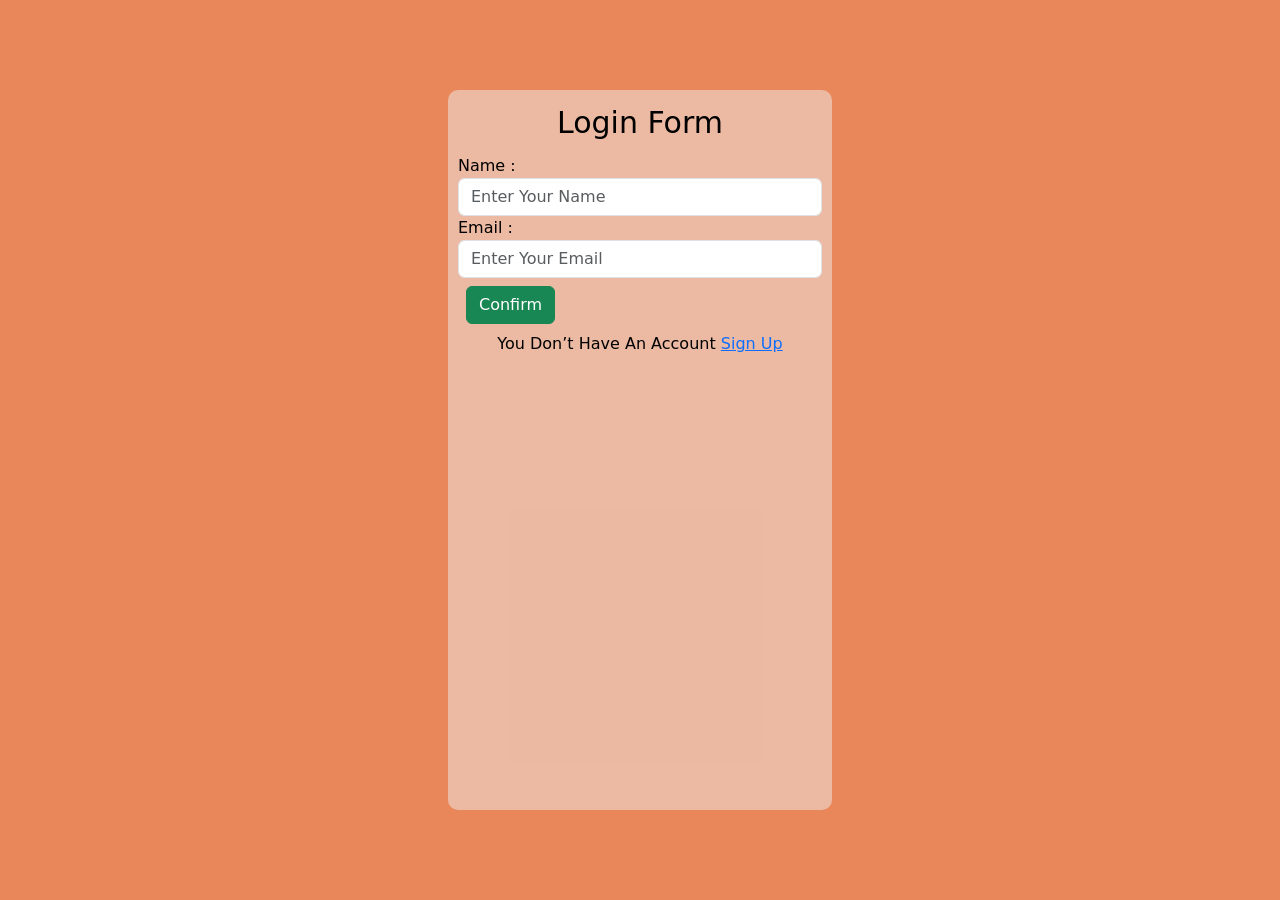
==== form.html @ a29ad8d4 "new" ====
<!DOCTYPE html>
<html lang="en">
<head>
    <meta charset="UTF-8">
    <meta name="viewport" content="width=device-width, initial-scale=1.0">
    <link rel="stylesheet" href="https://cdnjs.cloudflare.com/ajax/libs/font-awesome/6.4.2/css/all.min.css" integrity="sha512-z3gLpd7yknf1YoNbCzqRKc4qyor8gaKU1qmn+CShxbuBusANI9QpRohGBreCFkKxLhei6S9CQXFEbbKuqLg0DA==" crossorigin="anonymous" referrerpolicy="no-referrer" />
  <link href="https://cdn.jsdelivr.net/npm/bootstrap@5.3.8/dist/css/bootstrap.min.css" rel="stylesheet" integrity="sha384-sRIl4kxILFvY47J16cr9ZwB07vP4J8+LH7qKQnuqkuIAvNWLzeN8tE5YBujZqJLB" crossorigin="anonymous">
  <!-- <link rel="stylesheet" href="style.css"> -->
  <link rel="stylesheet" href="form.css">
    <title>Document</title>
</head>
<body>
    
    <div class="container-form">
        <div class="form-group">
       <h3 class="log-form text-center" data-en="Login form " data-ar="نموذج تسجيل الدخول">Login form</h3> 
 <label data-en="Name :" data-ar="الاسم :">Name :</label>
 <input   required id="name" placeholder="Enter your name" type="text" class="form-control" data-en-placeholder="Enter your name" data-ar-placeholder="أدخل اسمك">
  
  <span class="sp" data-en="Invalid inputs" data-ar="بيانات غير صحيحة">Invalid inputs</span>
      
  <div>
 <label data-en="Email :" data-ar="البريد الإلكتروني :">Email :</label>
 <input required id="email" placeholder="Enter your email" class="form-control" type="email" data-en-placeholder="Enter your email" data-ar-placeholder="أدخل بريدك الإلكتروني">
  </div>
  <span class="sp" data-en="Invalid inputs" data-ar="بيانات غير صحيحة">Invalid inputs</span>
  <div>
  <button class="btn btn-success" id="button" type="button" data-en="Confirm" data-ar="تأكيد">Confirm</button>
  </div>
   <p class="text-center">you don’t have an account <a id="register" href="">sign up</a></p>
   </div>
    </div>
    <script src="https://cdn.jsdelivr.net/npm/bootstrap@5.3.8/dist/js/bootstrap.bundle.min.js"></script>
<script src="index.js"></script>
<script src="JS/lang-toggle.js"></script>
<script src="JS/return-top.js"></script>
</body>
</html>
---- style.css ----
/* =========================================================
   NAVBAR SECTION
   Sticky top navigation bar with brand logo and nav links.
========================================================= */
/* start styles for the navigation bar */
@import url('https://fonts.googleapis.com/css2?family=Outfit:wght@100..900&display=swap');body {
    font-family: 'Outfit', sans-serif;
}
body {
    font-family: 'Outfit', sans-serif;
    padding-top: 76px; 

}
.navbar {
    background-color: #E77B49;
    padding: 0.8rem 1.5rem;
    transition: background-color 0.3s ease;
    border-radius: 5px solid black;
}
.navbar-brand {
    font-size: 1.8rem;
    font-weight: 700;
    color: #fff;
    text-decoration: none;
    transition: color 0.3s ease ,transform 0.3s ease;
}
.navbar-brand :hover {
    color:#08797dd0;
    transform: scale(1.05);
}
.navbar-nav .nav-link {
    color: #fff;
    font-size: 1.05rem;
    margin: 0 0.6rem;
    position: relative;
    transition: color 0.3s ease, transform 0.3s ease;
}
.navbar-nav .nav-link::after {
    content: '';
    position: absolute;
    left: 0;
    bottom: -4px;
    width: 0%;
    height: 2px;
    background-color:#08797dd0;
    transition: width 0.3s ease;
}
.navbar-nav .nav-link:hover {
    color: #08797dd0;
}
.navbar-nav .nav-link:hover::after {
    width: 100%;
}
.navbar-nav .nav-link.disabled {
    opacity: 0.5;
}
/* end styles for the navigation bar */
/* start styles for the navigation bar لما اوصل للسكشن يغير لون*/
.navbar-nav .nav-link:hover,
.navbar-nav .nav-link.active {
    color: #08797dd0;
}
.navbar-nav .nav-link:hover::after,
.navbar-nav .nav-link.active::after {
    width: 100%;
}
/* end styles for the navigation bar لما اوصل للسكشن يغير لون*/
@media (max-width: 991.98px) {
    .navbar-collapse {
        background-color: #C08C5D;
        padding: 1rem 0;
        margin-top: 0.5rem;
        border-radius: 8px;
    }
    .navbar-nav .nav-link {
        padding: 0.5rem 1rem;
        display:inline-block ;
        width: 40%;
    }
}

/* ===================== END NAVBAR SECTION ===================== */


/* =========================================================
   HERO SECTION
   Top banner with heading, subtext, background image, and search box.
========================================================= */

.hero-section {
    position: relative;
    background-image: url('images/hero/newbg.jpeg');
    background-size: cover;
    background-position: center 76px;
    background-repeat: no-repeat;
    background-attachment: fixed; 
    height: 100vh;
    min-height: 500px;
    display: flex;
    flex-direction: column;
    align-items: center;
    justify-content: center;
    text-align: center;
}

.hero-section::before {
  content: "";
  position: absolute;
  top: 0;
  left: 0;
  bottom: 0;
  width: 100%;
  height: 100%;
  background: rgba(0, 0, 0, 0.3);
  z-index: 1;

}
.hero-section .hero-content {
  position: relative;
  z-index: 2;
}
/* محتوى الـ Hero */
.hero-content {
    max-width: 800px;
    width: 100%;
    margin-top: 100px;
}

/* heading part */
.hero-content h1 {
    font-size: 50px;
    color: #000;
    margin-bottom: 20px;
    line-height: 1.2;
}
/* pargraph part */
.hero-content p {
    font-size: 20px;
    color: #000;
    margin-bottom: 30px;
    line-height: 1.7;
}
/* search part*/
.search-box {
    display: flex;
    max-width: 600px;
    width: 100%;
    margin: 0 auto 20px;
    background: white;
    border-radius: 10px;
    overflow: hidden;
    border: 1px solid #ddd;
}
.search-box input {
    flex: 1;
    border: none;
    outline: none;
    padding: 15px;
    font-size: 16px;
    text-align: left;
}
.search-box button {    
    border: none;
    padding: 0 25px;
    cursor: pointer;
    font-size: 16px;
    background-color: #E77B49;
    color: white;
   
}
.order-btn {
    padding: 150px 25px;
    border: none;
    border-radius: 5px;
    cursor: pointer;
    font-size: 20px;
    background-color: #490c0c;
    color: green;
}
/* التصميم المتجاوب (Responsive) */
@media (max-width: 768px) {
    .hero-content h1 {
        font-size: 32px;
    }
    .hero-content p {
        font-size: 16px;
    }
    .search-box {
        flex-direction: column;
    }
    .search-box button {
        padding: 15px;
    }
}

/* ===================== END HERO SECTION ===================== */


/* =========================================================
   STORES SECTION
   Grid of store cards (logo, name, rating, delivery time).
========================================================= */
/* Stores Section */
.stores-section {
    background-color: #f8f9fa;
}

.stores-section h2 {
    font-weight: bold;
    color: #222;
}

.store-card {
    border: 1px solid #eef0f2;
    border-radius: 15px;
    overflow: hidden;
    cursor: pointer;
    transition: 0.3s;
    box-shadow: 0 4px 12px rgba(0, 0, 0, 0.08);
}

.store-card:hover {
    transform: translateY(-5px);
    box-shadow: 0 8px 20px rgba(0, 0, 0, 0.15);
}

.store-img {
    width: 100%;
    height: 180px;
    object-fit: contain;
    background-color: #fafafa;
    padding: 12px;
}

.store-card .card-body {
    padding: 20px;
    display: flex;
    flex-direction: column;
    justify-content: space-between;
}

.store-card .card-title {
    font-weight: bold;
    margin-bottom: 8px;
    white-space: nowrap;
    overflow: hidden;
    text-overflow: ellipsis;
}

.store-info {
    display: flex;
    justify-content: space-between;
    align-items: center;
    font-size: 14px;
    margin-top: 15px;
    white-space: nowrap;
}

/* ===================== END STORES SECTION ===================== */


/* =========================================================
   PRODUCTS SECTION
   "Best Sellers" catalog grid — notebooks, colors, pencils —
   with card layout, image, title, description, and buy button.
========================================================= */

.best-sellers {
    background-color: #ffffff;
}

.best-sellers h2 {
    font-weight: bold;
    color: #222;
}

.product-card {
    border: 1px solid #e0e0e0;
    border-radius: 12px;
    overflow: hidden;
    box-shadow: 0 2px 8px rgba(0,0,0,0.05);
    transition: transform 0.2s ease, box-shadow 0.2s ease;
}
.product-card:hover {
    transform: translateY(-3px);
    box-shadow: 0 6px 16px rgba(0,0,0,0.1);
}
.product-img-wrapper {
    height: 140px;
    width: 100%;
    display: flex;
    align-items: center;
    justify-content: center;
    padding: 15px;
    background-color: #ffffff;
}
.product-img-wrapper img {
    max-height: 100%;
    max-width: 100%;
    object-fit: contain;
}
.product-card .card-body {
    padding: 15px;
}
.product-card .card-title {
    font-weight: bold;
    font-size: 1rem;
    margin-bottom: 4px;
}

/* ===================== END PRODUCTS SECTION ===================== */
/*====================Form Section====================*/

/* =========================================================
   FOOTER SECTION
   Copyright notice at bottom of page.
========================================================= */

/*footer css*/

.footer {
    min-height: 50vh;
    min-width: 100%;
    /* width: max-content; */
    background-color: #E77B49;
    display: flex;
    align-items:center; 
    flex-direction: column;
    justify-content: space-between;
    padding: 16px;
    box-sizing: border-box;
    font-family: Poppins;
    
    
}
.All {
    display: flex;
    flex-wrap: wrap;
    justify-content: space-around;
    gap:16px;
    width: 100%;
    height: 100%;
}

.About {
    background-color: rgb(244 241 234);
    border-radius: 10px;
    padding: 10px;
    width: 100%;
    flex:1 1 250px;
    box-sizing: border-box;
}

.Contact {
    background-color: rgb(244 241 234);
    border-radius: 10px;
    padding: 10px;
    width: 100%;
       display: flex;
    flex-direction: row;
    align-items: center;
    justify-content: center;
    text-decoration: none !important;
     flex:1 1 250px;
    box-sizing: border-box;

}
.Contact h3{
    text-align: center;
    font-size: 25px;
    margin-bottom: 10px;
}
.Contact a{
  text-decoration: none !important; 
    color: #000;
    display: flex;
    flex-direction: column;
    align-items: center;
    justify-content: center;
    width: 50px;
    height: 50px;
    border-radius: 50%;
    transition: background-color 0.3s ease, color 0.3s ease;
     
}
.Contact a i{
    font-size: 35px;
transition:  color 0.3s ease;    
}
.Contact a:hover {
    background-color: #25D366;
    color: #fff;
}

.Follow{
    width: 100%;
    text-decoration: none !important;
    background-color: #f4f1ea;
    border-radius: 10px;
    padding: 10px;
    display: flex;
   
    flex-direction: column;
    align-items: center;
    flex-direction: column;
     flex:1 1 250px;
    box-sizing: border-box;
}
.Follow h3{
    text-align: center;
    font-size: 20px;
    margin-bottom: 10px;
}
.Follow>a{
    text-decoration: none !important;
    text-decoration: none; 
    color: #000;
    display: flex;
    flex-direction: column;
    display: inline-flex;
    align-items: center;
    justify-content: center;
    width: 50px;
    height: 50px;
    border-radius: 50%;
    transition: background-color 0.3s ease, color 0.3s ease ,transform 0.3s ease;

}

.Follow a i{
    text-decoration: none; 
    color: #000;
    font-size: 30px;
    align-items: center;
    justify-content: center;
    border-radius: 10px;
    display: flex;
    flex-direction: column;
    
    transition: background-color 0.3s ease, color 0.3s ease
}
.Follow-icons {
    display: flex;
    flex-direction: row;
    align-items: center;
    justify-content: center;
    gap: 10px;
}
.Follow a:hover {
    transform: scale(1.15);
}
.Follow a{
    text-decoration: none !important;

 color: #000;
    display: inline-flex;
    align-items: center;
    justify-content: center;
    width: 45px;
    height: 45px;
    border-radius: 50%;
    transition: background-color 0.3s ease, color 0.3s ease, transform 0.3s ease;

}

.Follow a:nth-child(1):hover { background-color: #1877F2; } /* فيسبوك */
.Follow a:nth-child(1):hover i { color: #fff; }

.Follow a:nth-child(2):hover { background-color: #E1306C; } /* انستجرام */
.Follow a:nth-child(2):hover i { color: #fff; }

.Follow a:nth-child(3):hover { background-color: #0077B5; } /* لينكدإن */
.Follow a:nth-child(3):hover i { color: #fff; }

.Rights {
    
    text-align: center;
    width: 100%;
    box-sizing: border-box;

}
/* ===================== END FOOTER SECTION ===================== */

/* =========================================================
   RETURN TO TOP BUTTON
========================================================= */

#returnTop {
    position: fixed;
    bottom: 20px;
    right: 20px;

    background-color: #007bff;
    color: white;

    border: none;
    border-radius: 50px;

    padding: 12px 18px;
    font-size: 14px;

    cursor: pointer;
    display: none;

    transition: 0.3s;
}

#returnTop:hover {
    background-color: #0056b3;
}

/* ===================== END RETURN TO TOP BUTTON ===================== */

/* =========================================================
   RTL / ARABIC MODE OVERRIDES
========================================================= */

/* ---- GLOBAL ---- */
body.rtl-mode {
    text-align: right;
}

/* ---- NAVBAR SECTION ---- */
body.rtl-mode .navbar-brand {
    margin-left: 40px;
}
body.rtl-mode .navbar-nav.ms-auto {
    margin-left: 0 !important;
    margin-right: auto !important;
}
body.rtl-mode #lang-toggle {
    margin-right: 1rem !important;
    margin-left: 0 !important;
}

/* ---- HERO SECTION ---- */
body.rtl-mode .hero-section {
    direction: rtl;
}
body:not(.rtl-mode) .hero-section {
    direction: ltr;
}
body.rtl-mode .search-box {
    flex-direction: row-reverse;
}
body.rtl-mode .search-box input {
    text-align: right;
}

/* ---- STORES SECTION ---- */
body.rtl-mode .store-info {
    flex-direction: row-reverse;
}
body.rtl-mode .store-card .card-body {
    text-align: right;
}

/* ---- PRODUCTS SECTION ---- */
body.rtl-mode .product-card .card-body {
    text-align: center; /* card content stays centered either way */
}

/* ---- FORM SECTION ---- */
body.rtl-mode .container-form {
    direction: rtl;
    text-align: right;
}
body.rtl-mode .form-group input {
    text-align: right;
}

/* ---- FOOTER SECTION ---- */
body.rtl-mode .All {
    flex-direction: row-reverse;
}
body.rtl-mode .Follow {
    text-align: right;
}

/* ===================== END RTL OVERRIDES ===================== */

/* ================= DARK / LIGHT MODE ================= */

.theme-btn {
    border: none;
    border-radius: 8px;
    padding: 8px 14px;
    margin-left: 10px;
    cursor: pointer;
    background-color: white;
    color: #333;
    font-weight: 600;
    transition: 0.3s;
}

.theme-btn:hover {
    transform: scale(1.05);
}

/* Dark Mode */

body.dark-mode {
    background-color: #222;
    color: white;
}

/* Navbar */

body.dark-mode .navbar {
    background-color: #222;
}

/* Hero */

body.dark-mode .hero-section {
    background-color: #222;
}

body.dark-mode .hero-content h1,
body.dark-mode .hero-content p {
    color: white;
}

/* Stores */

body.dark-mode .stores-section {
    background-color: #222;
}

body.dark-mode .stores-section h2 {
    color: white;
}

body.dark-mode .store-card {
    background-color: #333;
    color: white;
}

body.dark-mode .store-card .card-title {
    color: white;
}

/* Products */

body.dark-mode .best-sellers {
    background-color: #222;
}

body.dark-mode .best-sellers h2 {
    color: white;
}

body.dark-mode .product-card {
    background-color: #333;
    color: white;
}

body.dark-mode .product-card .card-title {
    color: white;
}

/* Form */

body.dark-mode .container-form {
    background-color: #333;
}

/* Footer */

body.dark-mode .footer {
    background-color: #222;
}

body.dark-mode .About,
body.dark-mode .Contact,
body.dark-mode .Follow {
    background-color: #333;
    color: white;
}
---- form.css ----
span{
    color: rgb(209, 54, 54);
    display: none;
}
div button{
    margin: 8px;
    padding: 8px;
}
*{
    text-transform: capitalize;
    color: #000;
}
.container-form{
    
    background-color: #e77b49e7;
    color: #eef0f2;
    width: 100%;
    height: 100vh;
    display: flex;
    justify-content: center;
    align-items: center;
}
.form-group{
    width: 30%;
    padding: 10px;
    margin: 10px;
    height: 80%;
    background-color: #eef0f278;
    border-radius: 10px;
  
   
}
.log-form{
    padding: 5px;
    font-size: 30px;
    color: #000;
}
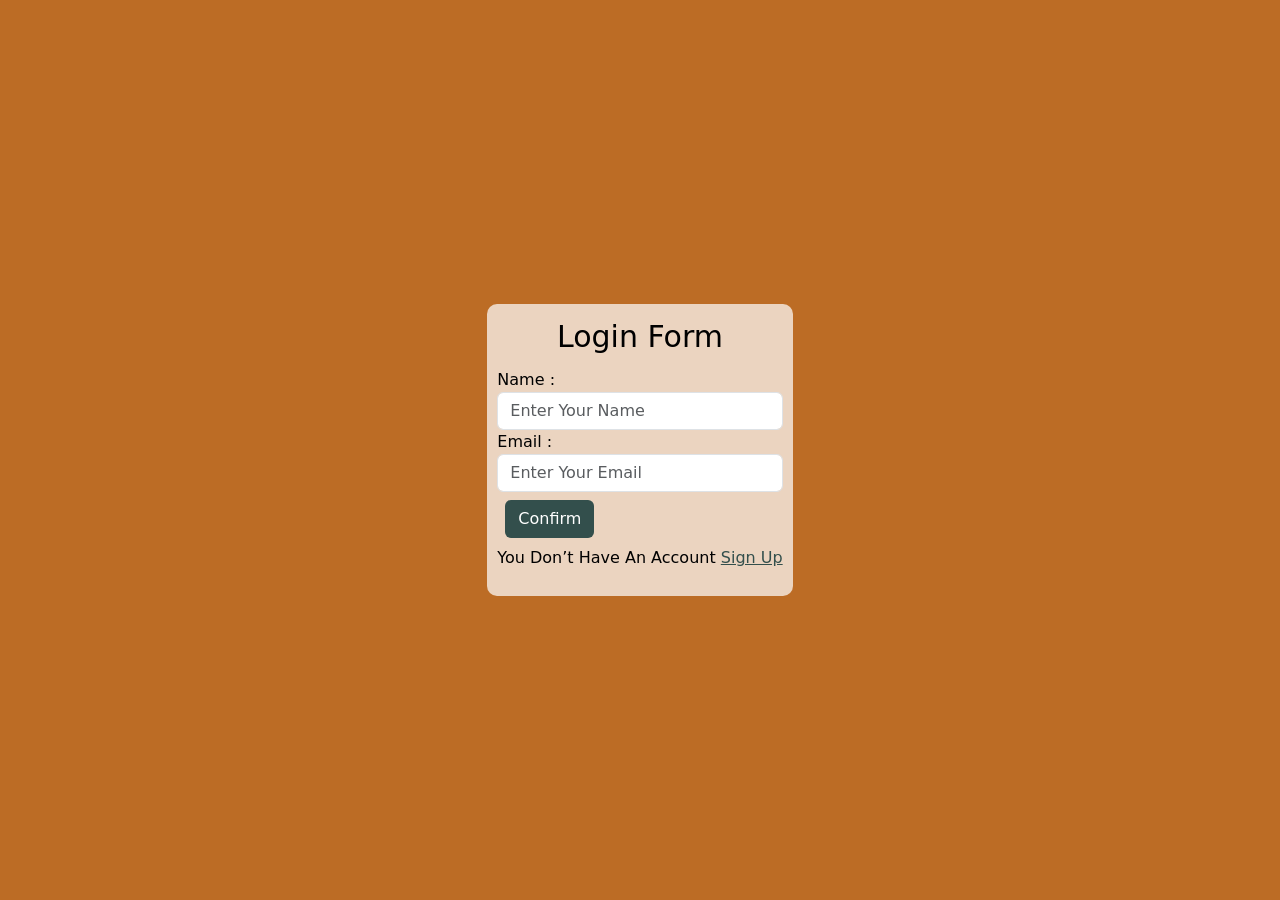
==== commit bafc4f16: "new" ====
--- a/form.html
+++ b/form.html
@@ -25,7 +25,7 @@
   </div>
   <span class="sp" data-en="Invalid inputs" data-ar="بيانات غير صحيحة">Invalid inputs</span>
   <div>
-  <button class="btn btn-success" id="button" type="button" data-en="Confirm" data-ar="تأكيد">Confirm</button>
+  <button class="btn " id="button" type="button" data-en="Confirm" data-ar="تأكيد">Confirm</button>
   </div>
    <p class="text-center">you don’t have an account <a id="register" href="">sign up</a></p>
    </div>
--- a/style.css
+++ b/style.css
@@ -12,7 +12,7 @@
 
 }
 .navbar {
-    background-color: #E77B49;
+    background-color: #BC6C25;
     padding: 0.8rem 1.5rem;
     transition: background-color 0.3s ease;
     border-radius: 5px solid black;
@@ -164,7 +164,7 @@
     padding: 0 25px;
     cursor: pointer;
     font-size: 16px;
-    background-color: #E77B49;
+    background-color:  #BC6C25;
     color: white;
    
 }
@@ -322,7 +322,7 @@
     min-height: 50vh;
     min-width: 100%;
     /* width: max-content; */
-    background-color: #E77B49;
+    background-color: #BC6C25;
     display: flex;
     align-items:center; 
     flex-direction: column;
@@ -490,7 +490,7 @@
     bottom: 20px;
     right: 20px;
 
-    background-color: #007bff;
+    background-color: #334F4C;
     color: white;
 
     border: none;
--- a/form.css
+++ b/form.css
@@ -10,28 +10,42 @@
     text-transform: capitalize;
     color: #000;
 }
+body{
+     background-color: #BC6C25;
+     display: flex;
+     justify-content: center;
+     align-items: center;
+     height: 100vh;
+}
 .container-form{
-    
-    background-color: #e77b49e7;
     color: #eef0f2;
-    width: 100%;
-    height: 100vh;
-    display: flex;
-    justify-content: center;
-    align-items: center;
+     display: flex;
+     justify-content: center;
+     align-items: center;
+   
 }
 .form-group{
-    width: 30%;
+   
     padding: 10px;
     margin: 10px;
-    height: 80%;
-    background-color: #eef0f278;
+    background-color: #ffffffb5;
     border-radius: 10px;
-  
+    
    
+}
+a{
+    color: #334F4C;
+}
+.btn{
+    background-color: #334F4C;
+    color: white;
+}
+.btn:hover{
+     background-color: #4e7571;
+    color: white;
 }
 .log-form{
     padding: 5px;
     font-size: 30px;
     color: #000;
-}+}
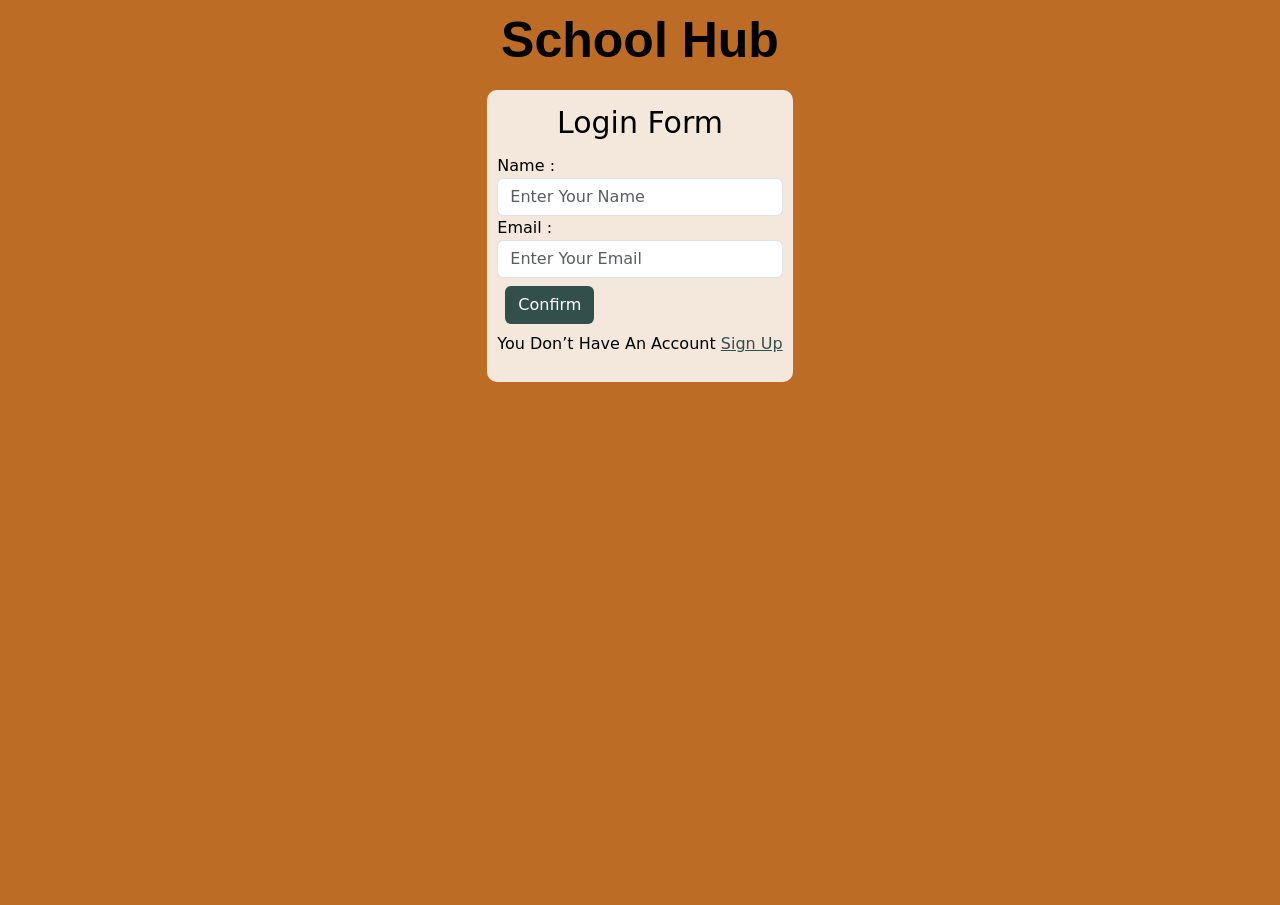
==== commit e812cb0a: "new" ====
--- a/form.html
+++ b/form.html
@@ -7,10 +7,10 @@
   <link href="https://cdn.jsdelivr.net/npm/bootstrap@5.3.8/dist/css/bootstrap.min.css" rel="stylesheet" integrity="sha384-sRIl4kxILFvY47J16cr9ZwB07vP4J8+LH7qKQnuqkuIAvNWLzeN8tE5YBujZqJLB" crossorigin="anonymous">
   <!-- <link rel="stylesheet" href="style.css"> -->
   <link rel="stylesheet" href="form.css">
-    <title>Document</title>
+    <title>School Hub</title>
 </head>
 <body>
-    
+   <h1>school hub</h1>
     <div class="container-form">
         <div class="form-group">
        <h3 class="log-form text-center" data-en="Login form " data-ar="نموذج تسجيل الدخول">Login form</h3> 
--- a/form.css
+++ b/form.css
@@ -1,5 +1,5 @@
 span{
-    color: rgb(209, 54, 54);
+    color: rgb(222, 11, 11);
     display: none;
 }
 div button{
@@ -12,9 +12,10 @@
 }
 body{
      background-color: #BC6C25;
-     display: flex;
+     /* background-color: #BC6C25; */
+     /* display: flex;
      justify-content: center;
-     align-items: center;
+     align-items: center; */
      height: 100vh;
 }
 .container-form{
@@ -22,15 +23,23 @@
      display: flex;
      justify-content: center;
      align-items: center;
-   
+}
+h1{
+    font-size: 50px;
+    font-weight: 600;
+    text-align: center;
+    padding: 5px;
+    margin: 5px;
+    font-family: Arial, Helvetica, sans-serif;
+    color: #000;
 }
 .form-group{
    
     padding: 10px;
     margin: 10px;
-    background-color: #ffffffb5;
+   background-color: rgba(255, 255, 255, 0.838);
     border-radius: 10px;
-    
+   
    
 }
 a{
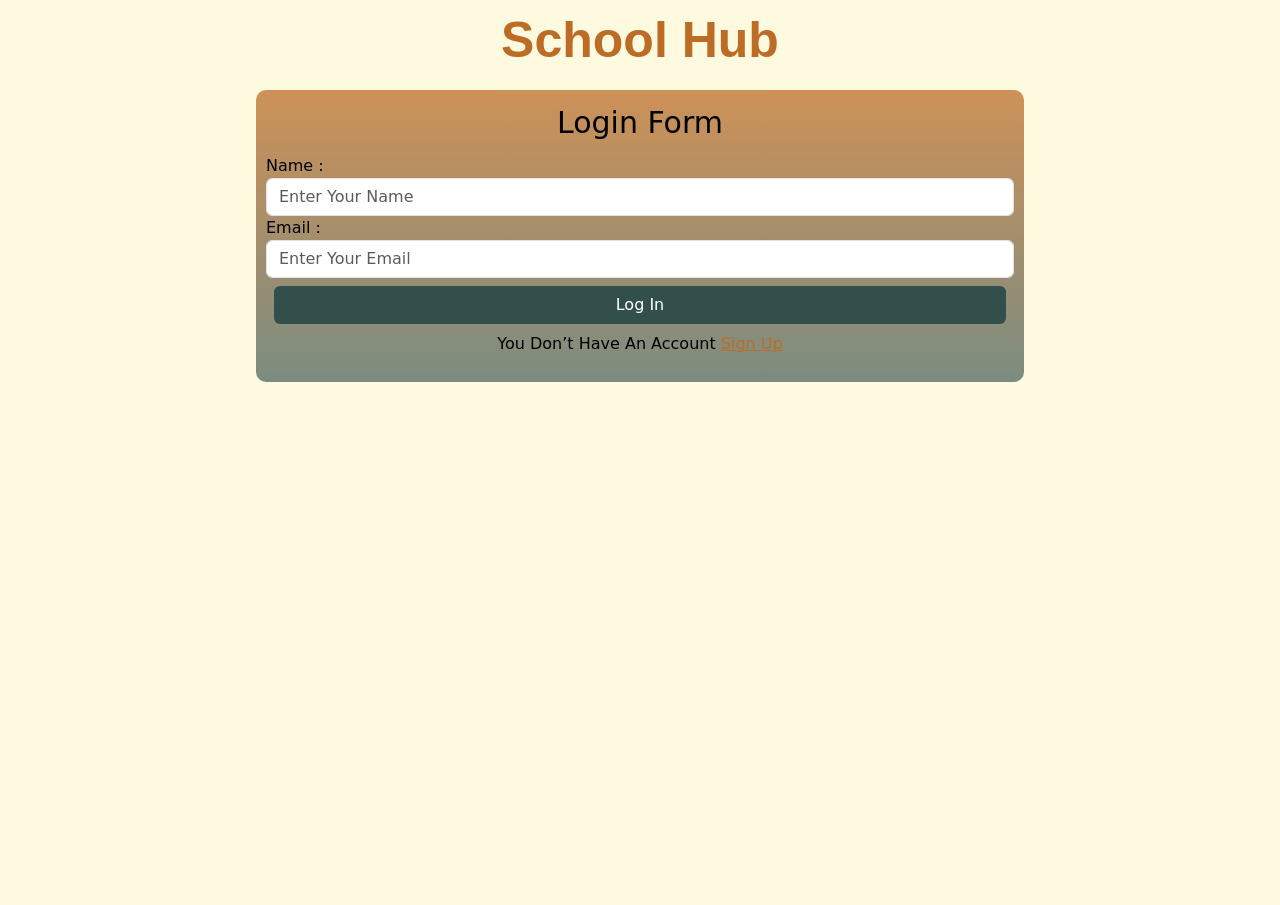
==== commit 630f768c: "new" ====
--- a/form.html
+++ b/form.html
@@ -24,8 +24,8 @@
  <input required id="email" placeholder="Enter your email" class="form-control" type="email" data-en-placeholder="Enter your email" data-ar-placeholder="أدخل بريدك الإلكتروني">
   </div>
   <span class="sp" data-en="Invalid inputs" data-ar="بيانات غير صحيحة">Invalid inputs</span>
-  <div>
-  <button class="btn " id="button" type="button" data-en="Confirm" data-ar="تأكيد">Confirm</button>
+  <div class="pbtn">
+  <button class="btn " id="button" type="button" data-en="Confirm" data-ar="تأكيد">Log In</button>
   </div>
    <p class="text-center">you don’t have an account <a id="register" href="">sign up</a></p>
    </div>
--- a/style.css
+++ b/style.css
@@ -17,6 +17,9 @@
     transition: background-color 0.3s ease;
     border-radius: 5px solid black;
 }
+.navbar-nav {
+    align-items: center;
+}
 .navbar-brand {
     font-size: 1.8rem;
     font-weight: 700;
@@ -33,6 +36,8 @@
     font-size: 1.05rem;
     margin: 0 0.6rem;
     position: relative;
+    display: inline-flex;
+    align-items: center;
     transition: color 0.3s ease, transform 0.3s ease;
 }
 .navbar-nav .nav-link::after {
@@ -143,6 +148,7 @@
 /* search part*/
 .search-box {
     display: flex;
+    direction: ltr;
     max-width: 600px;
     width: 100%;
     margin: 0 auto 20px;
@@ -167,6 +173,12 @@
     background-color:  #BC6C25;
     color: white;
    
+}
+.search-box button {
+    order: 2;
+}
+.search-box input {
+    order: 1;
 }
 .order-btn {
     padding: 150px 25px;
@@ -191,6 +203,12 @@
     .search-box button {
         padding: 15px;
     }
+    body.rtl-mode .search-box button {
+        order: 2 !important;
+    }
+    body.rtl-mode .search-box input {
+        order: 1 !important;
+    }
 }
 
 /* ===================== END HERO SECTION ===================== */
@@ -309,7 +327,73 @@
 }
 
 /* ===================== END PRODUCTS SECTION ===================== */
-/*====================Form Section====================*/
+
+/* =========================================================
+   BUNDLES SECTION
+========================================================= */
+.bundles {
+    background-color: #f8f9fa; 
+    padding: 3rem 0; 
+}
+
+.bundles h2 {
+    font-weight: bold;
+    color: #222;
+}
+
+.bundle-badge {
+    position: absolute;
+    top: 10px;
+    left: 10px;
+    background-color: #08797dd0;
+    color: #fff;
+    font-size: 0.85rem;
+    font-weight: 600;
+    padding: 4px 8px;
+    border-radius: 6px;
+}
+
+.product-card {
+    border: 1px solid #e0e0e0;
+    border-radius: 12px;
+    overflow: hidden;
+    box-shadow: 0 2px 8px rgba(0,0,0,0.05);
+    transition: transform 0.2s ease, box-shadow 0.2s ease;
+}
+
+.product-card:hover {
+    transform: translateY(-3px);
+    box-shadow: 0 6px 16px rgba(0,0,0,0.1);
+}
+
+.product-img-wrapper {
+    height: 140px;
+    width: 100%;
+    display: flex;
+    align-items: center;
+    justify-content: center;
+    padding: 15px;
+    background-color: #ffffff;
+}
+
+.product-img-wrapper img {
+    max-height: 100%;
+    max-width: 100%;
+    object-fit: contain;
+}
+
+.product-card .card-body {
+    padding: 15px;
+}
+
+.product-card .card-title {
+    font-weight: bold;
+    font-size: 1rem;
+    margin-bottom: 4px;
+}
+
+/* ===================== END BUNDLES SECTION ===================== */
+
 
 /* =========================================================
    FOOTER SECTION
@@ -490,7 +574,7 @@
     bottom: 20px;
     right: 20px;
 
-    background-color: #334F4C;
+    background-color: #08797dd0;
     color: white;
 
     border: none;
@@ -506,7 +590,7 @@
 }
 
 #returnTop:hover {
-    background-color: #0056b3;
+    background-color: #045356d0;
 }
 
 /* ===================== END RETURN TO TOP BUTTON ===================== */
@@ -540,8 +624,11 @@
 body:not(.rtl-mode) .hero-section {
     direction: ltr;
 }
-body.rtl-mode .search-box {
-    flex-direction: row-reverse;
+body.rtl-mode .search-box button {
+    order: 1;
+}
+body.rtl-mode .search-box input {
+    order: 2;
 }
 body.rtl-mode .search-box input {
     text-align: right;
@@ -591,6 +678,7 @@
     color: #333;
     font-weight: 600;
     transition: 0.3s;
+    line-height: 1.2;
 }
 
 .theme-btn:hover {
@@ -676,4 +764,65 @@
 body.dark-mode .Follow {
     background-color: #333;
     color: white;
+}
+/* الزرار العائم */
+.floating-cart {
+  position: fixed;
+  bottom: 25px;
+  right: 25px;
+  width: 55px;
+  height: 55px;
+  background: #198754;
+  color: white;
+  border-radius: 50%;
+  display: flex;
+  align-items: center;
+  justify-content: center;
+  font-size: 20px;
+  box-shadow: 0 4px 12px rgba(0,0,0,0.25);
+  z-index: 1000;
+  text-decoration: none;
+  transition: transform 0.2s;
+}
+
+.floating-cart:hover {
+  transform: scale(1.1);
+  color: white;
+}
+
+.cart-badge {
+  position: absolute;
+  top: -4px;
+  right: -4px;
+  background: #dc3545;
+  color: white;
+  font-size: 11px;
+  min-width: 18px;
+  height: 18px;
+  border-radius: 50%;
+  display: flex;
+  align-items: center;
+  justify-content: center;
+  padding: 2px;
+}
+
+/* رسالة التأكيد */
+.buy-toast {
+  position: fixed;
+  bottom: 95px;
+  left: 50%;
+  transform: translateX(-50%) translateY(20px);
+  background: #198754;
+  color: white;
+  padding: 10px 20px;
+  border-radius: 8px;
+  opacity: 0;
+  transition: all 0.3s ease;
+  z-index: 1001;
+  white-space: nowrap;
+}
+
+.buy-toast.show {
+  opacity: 1;
+  transform: translateX(-50%) translateY(0);
 }
--- a/form.css
+++ b/form.css
@@ -11,18 +11,21 @@
     color: #000;
 }
 body{
-     background-color: #BC6C25;
+   background-color: #fefae0;
+     /* background-color: #BC6C25; */
      /* background-color: #BC6C25; */
      /* display: flex;
      justify-content: center;
      align-items: center; */
      height: 100vh;
+    
 }
 .container-form{
     color: #eef0f2;
      display: flex;
      justify-content: center;
      align-items: center;
+    
 }
 h1{
     font-size: 50px;
@@ -31,23 +34,31 @@
     padding: 5px;
     margin: 5px;
     font-family: Arial, Helvetica, sans-serif;
-    color: #000;
+    color:#BC6C25;
+   
 }
 .form-group{
    
     padding: 10px;
     margin: 10px;
-   background-color: rgba(255, 255, 255, 0.838);
+   background:linear-gradient( #bc6b25bb, #334f4ca4);
     border-radius: 10px;
+    width: 60%;
    
    
 }
 a{
-    color: #334F4C;
+    color: #BC6C25;
+}
+.pbtn{
+    display: flex;
+    justify-content: center;
+    align-items: center;
 }
 .btn{
     background-color: #334F4C;
     color: white;
+    width: 100%;
 }
 .btn:hover{
      background-color: #4e7571;
